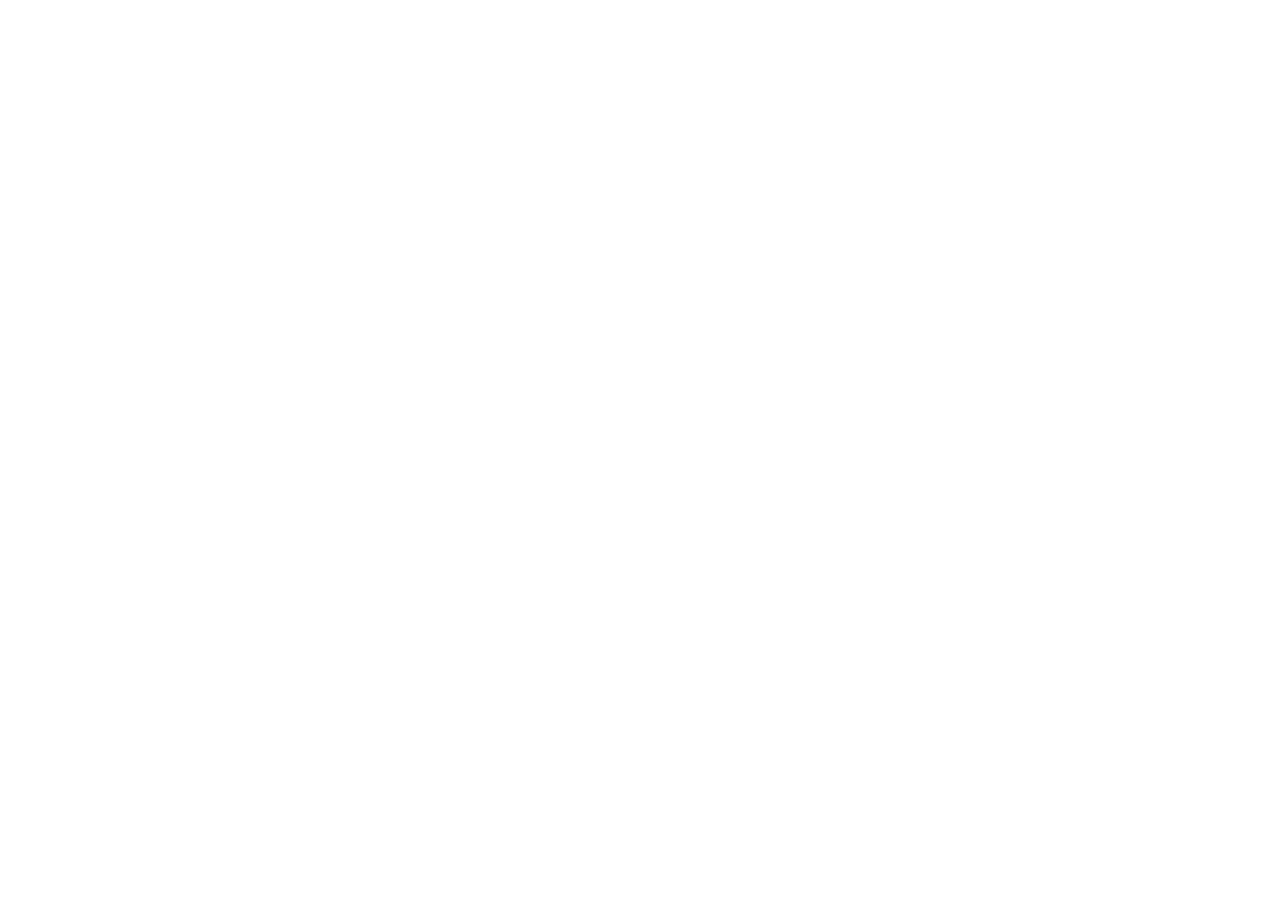
==== Home.html @ 84fe1eb3 "first commit" ====
<!DOCTYPE html>
<html lang="en">
<head>
    <meta charset="UTF-8">
    <meta name="viewport" content="width=device-width, initial-scale=1.0">
    <title>DH Portfolio</title>
</head>
<body>
    
</body>
</html>
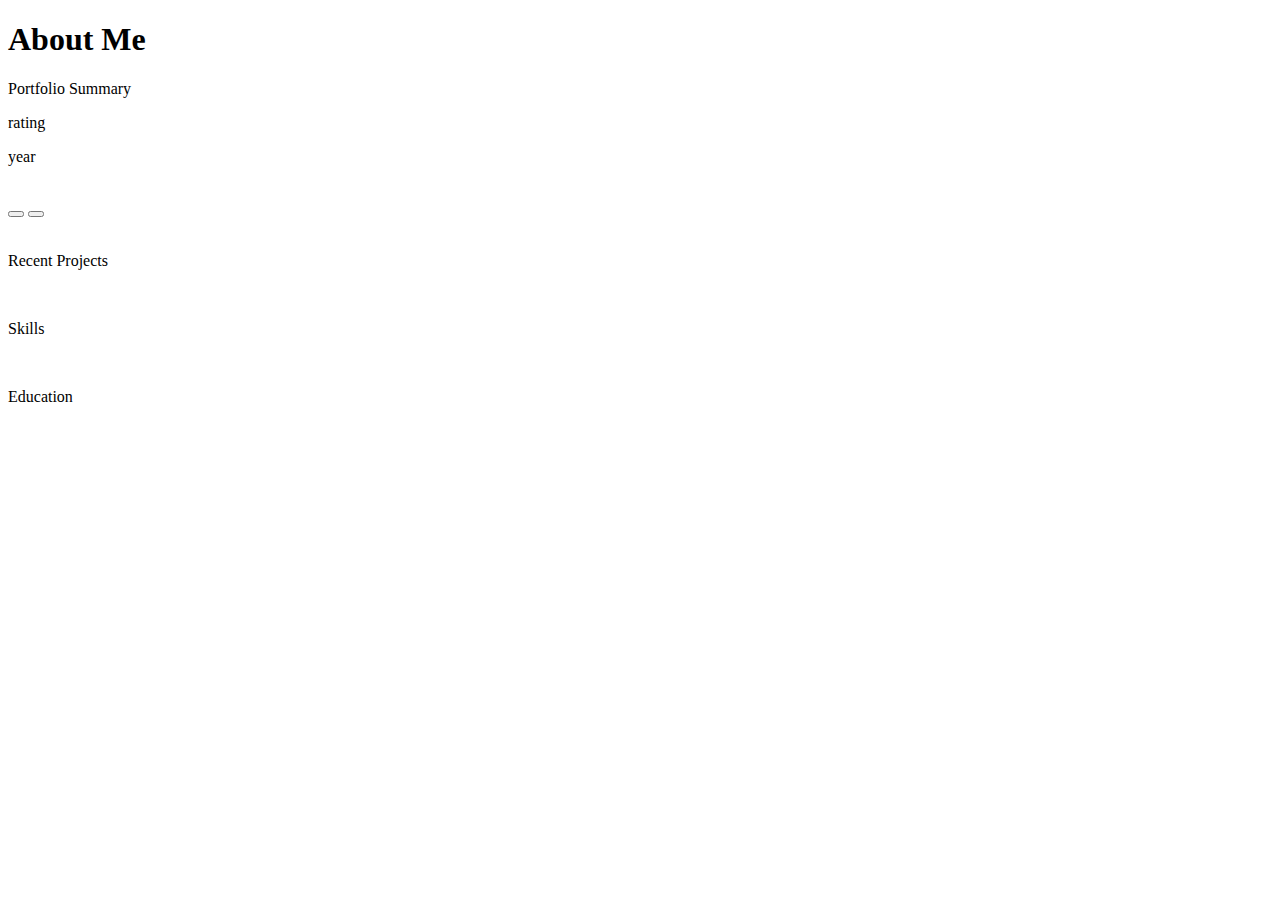
==== commit 3014d028: "htmlUpdate-1" ====
--- a/Home.html
+++ b/Home.html
@@ -6,6 +6,55 @@
     <title>DH Portfolio</title>
 </head>
 <body>
-    
+    <header> 
+        <div>
+            <nav>
+                <a></a>
+                <a></a>
+                <a></a>
+                <a></a>
+                <a></a>
+            </nav>
+        </div>
+        <div>
+            <h1 class="title"id="title">About Me</h1>
+            <p class="description" id="description">Portfolio Summary</p>
+            <div>
+                <p class="rating">rating</p>
+                <p class="year">year</p>
+                <img class="like button" like button/>
+            </div>
+            <button id="Visit Project"> </button>
+            <button id="More info"></button>
+        </div>
+        <img/>
+    </header>
+    <main>
+        <p>Recent Projects</p>
+        <div>
+            <img/>
+            <img/>
+            <img/>
+            <img/>
+            <img/>
+        </div>
+        <p>Skills</p>
+        <div>
+            <img/>
+            <img/>
+            <img/>
+            <img/>
+            <img/>
+        </div>
+        <p>Education</p>
+        <div>
+            <img/>
+            <img/>
+            <img/>
+            <img/>
+            <img/>
+        </div>
+    </main>
+    <script></script>
 </body>
 </html>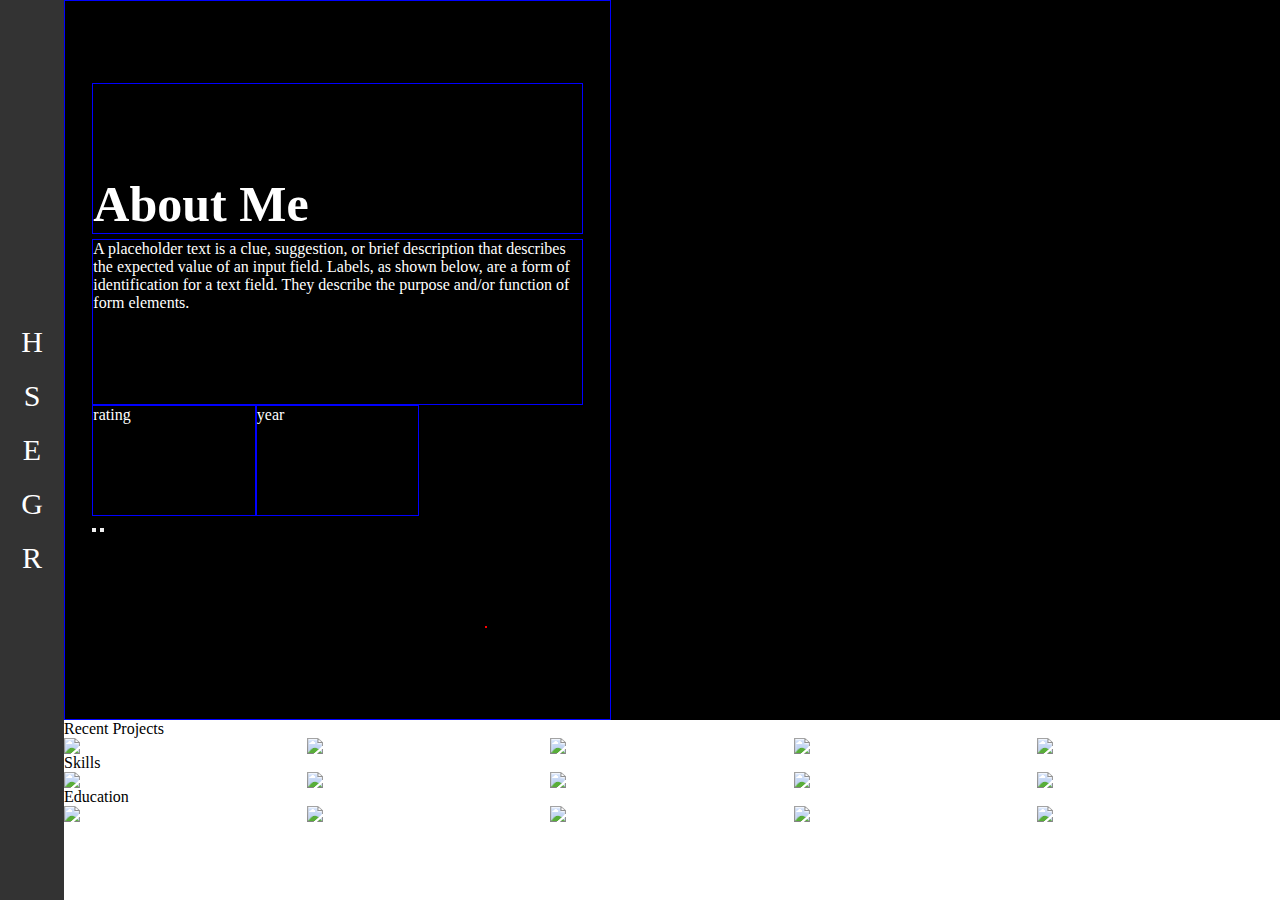
==== commit 561b6639: "htmlUpdate-2+cssUpdates" ====
--- a/Home.html
+++ b/Home.html
@@ -4,57 +4,64 @@
     <meta charset="UTF-8">
     <meta name="viewport" content="width=device-width, initial-scale=1.0">
     <title>DH Portfolio</title>
+    <link rel="stylesheet" href="Home.css"/>
 </head>
 <body>
+    <div>
+    <div class="navigation">
+        <nav class="nav-links">
+            <a src="#more-info">H</a>
+            <a src="#more-info">S</a>
+            <a src="#more-info">E</a>
+            <a src="#more-info">G</a>
+            <a src="#more-info">R</a>
+        </nav>
+    </div>
+    </div>
+    <div>
     <header> 
-        <div>
-            <nav>
-                <a></a>
-                <a></a>
-                <a></a>
-                <a></a>
-                <a></a>
-            </nav>
-        </div>
-        <div>
+        <div class="header-block">
             <h1 class="title"id="title">About Me</h1>
-            <p class="description" id="description">Portfolio Summary</p>
-            <div>
+            <p class="description" id="description">A placeholder text is a clue, suggestion, or brief description that describes the expected value of an input field. Labels, as shown below, are a form of identification for a text field. They describe the purpose and/or function of form elements.</p>
+            <div class="sub-descriptions">
                 <p class="rating">rating</p>
                 <p class="year">year</p>
                 <img class="like button" like button/>
             </div>
-            <button id="Visit Project"> </button>
-            <button id="More info"></button>
-        </div>
-        <img/>
+            <div>
+            <button id="visit-project"> </button>
+            <button id="more-info"></button>
+            </div>
+        <img class="logo"/>
     </header>
     <main>
         <p>Recent Projects</p>
-        <div>
-            <img/>
-            <img/>
-            <img/>
-            <img/>
-            <img/>
+        <div class ="project-previews" id="previews">
+            <img src="https://lh6.googleusercontent.com/0mVYz6z5FQZu54zEirRP3xEGEpmWnQVDXHwH-Iku7rwcgxxlp0J7Z7L2IrZtmPtqSoD06vfmnHehyS7WXbAumzb2ZNZU2Hjcn6ZP3R0o2_wVrqbvLcI3mog4IWbwOzgMDyBIPJpX"/>
+            <img src="https://lh6.googleusercontent.com/0mVYz6z5FQZu54zEirRP3xEGEpmWnQVDXHwH-Iku7rwcgxxlp0J7Z7L2IrZtmPtqSoD06vfmnHehyS7WXbAumzb2ZNZU2Hjcn6ZP3R0o2_wVrqbvLcI3mog4IWbwOzgMDyBIPJpX"/>
+            <img src="https://lh6.googleusercontent.com/0mVYz6z5FQZu54zEirRP3xEGEpmWnQVDXHwH-Iku7rwcgxxlp0J7Z7L2IrZtmPtqSoD06vfmnHehyS7WXbAumzb2ZNZU2Hjcn6ZP3R0o2_wVrqbvLcI3mog4IWbwOzgMDyBIPJpX"/>
+            <img src="https://lh6.googleusercontent.com/0mVYz6z5FQZu54zEirRP3xEGEpmWnQVDXHwH-Iku7rwcgxxlp0J7Z7L2IrZtmPtqSoD06vfmnHehyS7WXbAumzb2ZNZU2Hjcn6ZP3R0o2_wVrqbvLcI3mog4IWbwOzgMDyBIPJpX"/>
+            <img src="https://lh6.googleusercontent.com/0mVYz6z5FQZu54zEirRP3xEGEpmWnQVDXHwH-Iku7rwcgxxlp0J7Z7L2IrZtmPtqSoD06vfmnHehyS7WXbAumzb2ZNZU2Hjcn6ZP3R0o2_wVrqbvLcI3mog4IWbwOzgMDyBIPJpX"/>
         </div>
         <p>Skills</p>
-        <div>
-            <img/>
-            <img/>
-            <img/>
-            <img/>
-            <img/>
+        <div class ="skills-previews" id="previews">
+            <img src="https://lh6.googleusercontent.com/0mVYz6z5FQZu54zEirRP3xEGEpmWnQVDXHwH-Iku7rwcgxxlp0J7Z7L2IrZtmPtqSoD06vfmnHehyS7WXbAumzb2ZNZU2Hjcn6ZP3R0o2_wVrqbvLcI3mog4IWbwOzgMDyBIPJpX"/>
+            <img src="https://lh6.googleusercontent.com/0mVYz6z5FQZu54zEirRP3xEGEpmWnQVDXHwH-Iku7rwcgxxlp0J7Z7L2IrZtmPtqSoD06vfmnHehyS7WXbAumzb2ZNZU2Hjcn6ZP3R0o2_wVrqbvLcI3mog4IWbwOzgMDyBIPJpX"/>
+            <img src="https://lh6.googleusercontent.com/0mVYz6z5FQZu54zEirRP3xEGEpmWnQVDXHwH-Iku7rwcgxxlp0J7Z7L2IrZtmPtqSoD06vfmnHehyS7WXbAumzb2ZNZU2Hjcn6ZP3R0o2_wVrqbvLcI3mog4IWbwOzgMDyBIPJpX"/>
+            <img src="https://lh6.googleusercontent.com/0mVYz6z5FQZu54zEirRP3xEGEpmWnQVDXHwH-Iku7rwcgxxlp0J7Z7L2IrZtmPtqSoD06vfmnHehyS7WXbAumzb2ZNZU2Hjcn6ZP3R0o2_wVrqbvLcI3mog4IWbwOzgMDyBIPJpX"/>
+            <img src="https://lh6.googleusercontent.com/0mVYz6z5FQZu54zEirRP3xEGEpmWnQVDXHwH-Iku7rwcgxxlp0J7Z7L2IrZtmPtqSoD06vfmnHehyS7WXbAumzb2ZNZU2Hjcn6ZP3R0o2_wVrqbvLcI3mog4IWbwOzgMDyBIPJpX"/>
         </div>
         <p>Education</p>
-        <div>
-            <img/>
-            <img/>
-            <img/>
-            <img/>
-            <img/>
+        <div class ="education-previews" id="previews">
+            <img src="https://lh6.googleusercontent.com/0mVYz6z5FQZu54zEirRP3xEGEpmWnQVDXHwH-Iku7rwcgxxlp0J7Z7L2IrZtmPtqSoD06vfmnHehyS7WXbAumzb2ZNZU2Hjcn6ZP3R0o2_wVrqbvLcI3mog4IWbwOzgMDyBIPJpX"/>
+            <img src="https://lh6.googleusercontent.com/0mVYz6z5FQZu54zEirRP3xEGEpmWnQVDXHwH-Iku7rwcgxxlp0J7Z7L2IrZtmPtqSoD06vfmnHehyS7WXbAumzb2ZNZU2Hjcn6ZP3R0o2_wVrqbvLcI3mog4IWbwOzgMDyBIPJpX"/>
+            <img src="https://lh6.googleusercontent.com/0mVYz6z5FQZu54zEirRP3xEGEpmWnQVDXHwH-Iku7rwcgxxlp0J7Z7L2IrZtmPtqSoD06vfmnHehyS7WXbAumzb2ZNZU2Hjcn6ZP3R0o2_wVrqbvLcI3mog4IWbwOzgMDyBIPJpX"/>
+            <img src="https://lh6.googleusercontent.com/0mVYz6z5FQZu54zEirRP3xEGEpmWnQVDXHwH-Iku7rwcgxxlp0J7Z7L2IrZtmPtqSoD06vfmnHehyS7WXbAumzb2ZNZU2Hjcn6ZP3R0o2_wVrqbvLcI3mog4IWbwOzgMDyBIPJpX"/>
+            <img src="https://lh6.googleusercontent.com/0mVYz6z5FQZu54zEirRP3xEGEpmWnQVDXHwH-Iku7rwcgxxlp0J7Z7L2IrZtmPtqSoD06vfmnHehyS7WXbAumzb2ZNZU2Hjcn6ZP3R0o2_wVrqbvLcI3mog4IWbwOzgMDyBIPJpX"/>
         </div>
     </main>
+</div>
+</div>
     <script></script>
 </body>
 </html>--- a/Home.css
+++ b/Home.css
@@ -0,0 +1,122 @@
+.root{
+    --background-color: black;
+}
+* {
+    margin: 0;
+    padding: 0;
+  }
+html {
+    scroll-behavior: smooth;
+
+  }
+body{
+    display:grid;
+    grid-template-columns: 5% 95%;
+}
+/*navigation*/
+.navigation{
+    background-color: black;
+    opacity: 80%;
+    display:flex;
+    height:100%;
+    width:5%;
+    position: fixed;
+}
+.nav-links{
+    margin:auto;
+    width:100%;
+    display:grid;
+    grid-template-rows: 1fr;
+    font-size: 30px;
+    color: white;
+    text-align: center;
+    align-items: center;
+    row-gap: 20px;
+}
+/*header block*/
+header{
+    width:100%;
+    height:80vh;
+    background-color: black;
+    display:grid;
+    grid-template-columns: 45% 45%;
+}
+.header-block{
+    border: 1px solid blue;
+    color:white;
+    padding-left: 5%;
+    padding-right: 5%;
+    padding-top:15%;
+    display:grid;
+}
+.sub-descriptions{
+    display:grid;
+    grid-template-columns: 1fr 1fr 1fr;
+}
+
+.header-block h1{
+    display:flex;
+    border: 1px solid blue;
+    font-size: 50px;
+    margin-bottom: 5px;
+    align-items: flex-end;
+}
+.header-block p{
+    border: 1px solid blue;
+    margin: 0;
+}
+/*logo*/
+.logo{
+    border: 1px solid red;
+    margin-left: 80%; 
+}
+/*Previews*/
+#previews{
+    display:grid;
+    grid-template-columns: 1fr 1fr 1fr 1fr 1fr;
+}
+
+/* @media (max-width:1280px){
+    header{
+        width:100%;
+        height:65vh;
+        background-color: black;
+        display:grid;
+        grid-template-columns: 10% 40% 50%;
+        margin: 10px;
+    }
+    .logo{
+    border: 1px solid red;
+    margin-left: 80%; 
+    }
+}
+@media (max-width:1024px){
+    header{
+        width:100%;
+        height:65vh;
+        background-color: black;
+        display:grid;
+        grid-template-columns: 10% 40% 50%;
+        margin: 10px;
+    }
+    .logo{
+    border: 1px solid red;
+    margin-left: 80%; 
+    }
+}
+@media (max-width:400px){
+    header{
+        width:100%;
+        height:65vh;
+        background-color: black;
+        display:grid;
+        grid-template-columns: 10% 40% 50%;
+        margin: 10px;
+    }
+    .logo{
+    border: 1px solid red;
+    margin-left: 80%; 
+    }
+}
+
+*/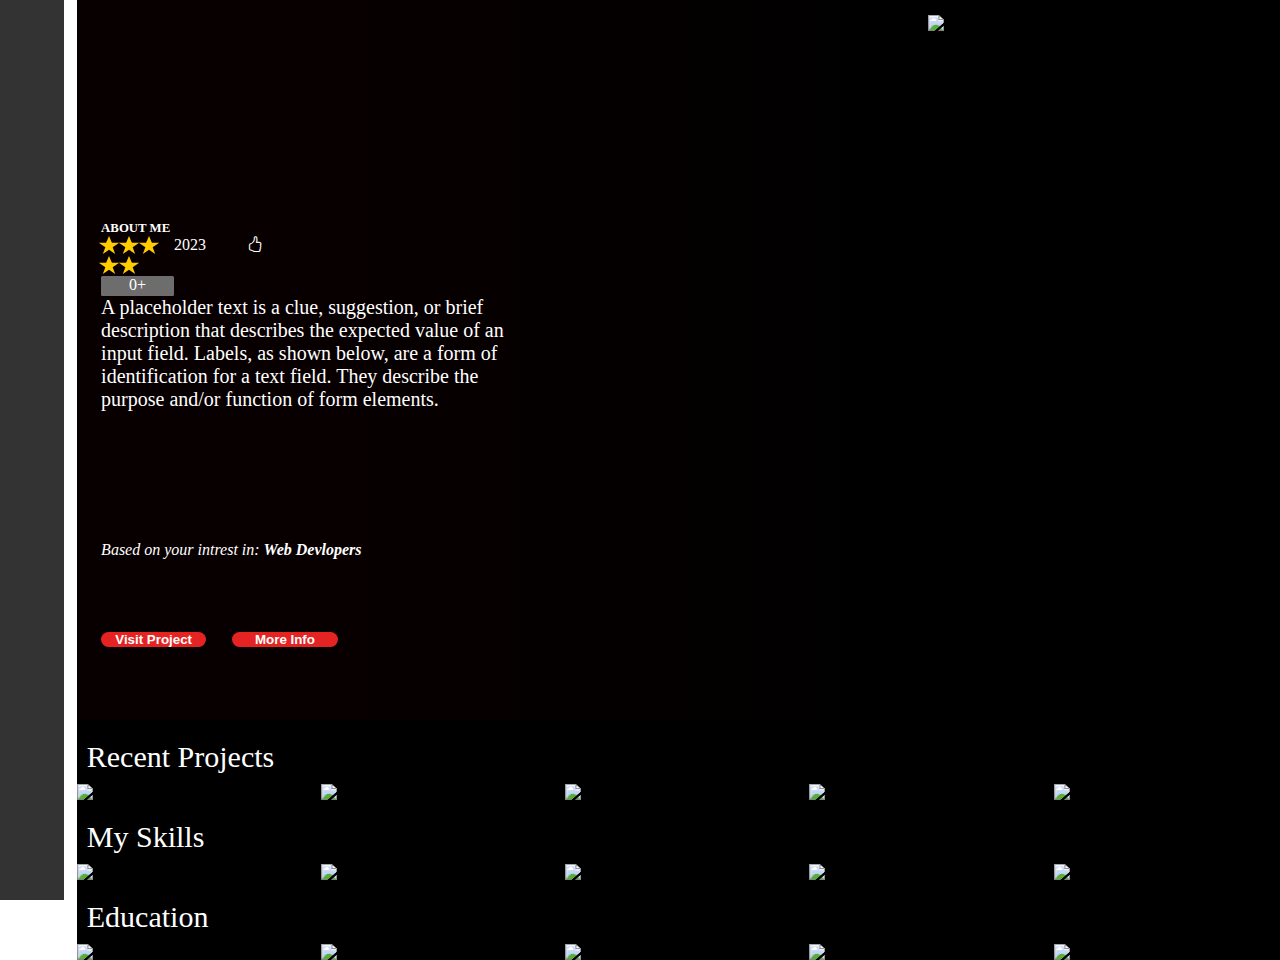
==== commit fa540f17: "homePageUpdates+Pages" ====
--- a/Home.html
+++ b/Home.html
@@ -10,48 +10,57 @@
     <div>
     <div class="navigation">
         <nav class="nav-links">
-            <a src="#more-info">H</a>
-            <a src="#more-info">S</a>
-            <a src="#more-info">E</a>
-            <a src="#more-info">G</a>
-            <a src="#more-info">R</a>
+            <a src="#more-info" class="gg-home" id="nav-icon"></a>
+            <a src="#more-info" class="gg-database" id="nav-icon"></a>
+            <a src="#more-info" class="gg-organisation" id="nav-icon"></a>
+            <a src="#more-info" class="gg-briefcase" id="nav-icon"></a>
+            <a src="#more-info" class="gg-mail" id="nav-icon"></a>
         </nav>
     </div>
     </div>
     <div>
     <header> 
         <div class="header-block">
-            <h1 class="title"id="title">About Me</h1>
+            <h1 class="title" id="title">ABOUT ME</h1>
+            <div class="sub-descriptions">
+                <p class="rating">
+                    <i class="star"></i>
+                    <i class="star"></i>
+                    <i class="star"></i>
+                    <i class="star"></i>
+                    <i class="star"></i>
+                </p>
+                <p class="year" id="sub-desc">2023</p>
+                <i class="bi bi-hand-thumbs-up" id="sub-desc"></i>
+                <p class="like-count" id="sub-desc"><span>0</span>+</p>
+            </div>
             <p class="description" id="description">A placeholder text is a clue, suggestion, or brief description that describes the expected value of an input field. Labels, as shown below, are a form of identification for a text field. They describe the purpose and/or function of form elements.</p>
-            <div class="sub-descriptions">
-                <p class="rating">rating</p>
-                <p class="year">year</p>
-                <img class="like button" like button/>
+            <i class=" based-on">Based on your intrest in: <span>Web Devlopers</span></i>
+            <div class="header-box-buttons">
+                <button class="visit-project" id="h-button">Visit Project</button>
+                <button class="more-info" id="h-button"> More Info</button>
             </div>
-            <div>
-            <button id="visit-project"> </button>
-            <button id="more-info"></button>
             </div>
-        <img class="logo"/>
+           <div><img class="logo" src="https://i.ibb.co/ZKBW63J/IMG-0495.png" alt="IMG-0495" border="0"/></div>
     </header>
     <main>
-        <p>Recent Projects</p>
+        <p class="section-title">Recent Projects</p>
         <div class ="project-previews" id="previews">
-            <img src="https://lh6.googleusercontent.com/0mVYz6z5FQZu54zEirRP3xEGEpmWnQVDXHwH-Iku7rwcgxxlp0J7Z7L2IrZtmPtqSoD06vfmnHehyS7WXbAumzb2ZNZU2Hjcn6ZP3R0o2_wVrqbvLcI3mog4IWbwOzgMDyBIPJpX"/>
-            <img src="https://lh6.googleusercontent.com/0mVYz6z5FQZu54zEirRP3xEGEpmWnQVDXHwH-Iku7rwcgxxlp0J7Z7L2IrZtmPtqSoD06vfmnHehyS7WXbAumzb2ZNZU2Hjcn6ZP3R0o2_wVrqbvLcI3mog4IWbwOzgMDyBIPJpX"/>
-            <img src="https://lh6.googleusercontent.com/0mVYz6z5FQZu54zEirRP3xEGEpmWnQVDXHwH-Iku7rwcgxxlp0J7Z7L2IrZtmPtqSoD06vfmnHehyS7WXbAumzb2ZNZU2Hjcn6ZP3R0o2_wVrqbvLcI3mog4IWbwOzgMDyBIPJpX"/>
-            <img src="https://lh6.googleusercontent.com/0mVYz6z5FQZu54zEirRP3xEGEpmWnQVDXHwH-Iku7rwcgxxlp0J7Z7L2IrZtmPtqSoD06vfmnHehyS7WXbAumzb2ZNZU2Hjcn6ZP3R0o2_wVrqbvLcI3mog4IWbwOzgMDyBIPJpX"/>
-            <img src="https://lh6.googleusercontent.com/0mVYz6z5FQZu54zEirRP3xEGEpmWnQVDXHwH-Iku7rwcgxxlp0J7Z7L2IrZtmPtqSoD06vfmnHehyS7WXbAumzb2ZNZU2Hjcn6ZP3R0o2_wVrqbvLcI3mog4IWbwOzgMDyBIPJpX"/>
+            <img class="sec-img" src="https://lh6.googleusercontent.com/0mVYz6z5FQZu54zEirRP3xEGEpmWnQVDXHwH-Iku7rwcgxxlp0J7Z7L2IrZtmPtqSoD06vfmnHehyS7WXbAumzb2ZNZU2Hjcn6ZP3R0o2_wVrqbvLcI3mog4IWbwOzgMDyBIPJpX"/>
+            <img class="sec-img" src="https://lh6.googleusercontent.com/0mVYz6z5FQZu54zEirRP3xEGEpmWnQVDXHwH-Iku7rwcgxxlp0J7Z7L2IrZtmPtqSoD06vfmnHehyS7WXbAumzb2ZNZU2Hjcn6ZP3R0o2_wVrqbvLcI3mog4IWbwOzgMDyBIPJpX"/>
+            <img class="sec-img" src="https://lh6.googleusercontent.com/0mVYz6z5FQZu54zEirRP3xEGEpmWnQVDXHwH-Iku7rwcgxxlp0J7Z7L2IrZtmPtqSoD06vfmnHehyS7WXbAumzb2ZNZU2Hjcn6ZP3R0o2_wVrqbvLcI3mog4IWbwOzgMDyBIPJpX"/>
+            <img class="sec-img" src="https://lh6.googleusercontent.com/0mVYz6z5FQZu54zEirRP3xEGEpmWnQVDXHwH-Iku7rwcgxxlp0J7Z7L2IrZtmPtqSoD06vfmnHehyS7WXbAumzb2ZNZU2Hjcn6ZP3R0o2_wVrqbvLcI3mog4IWbwOzgMDyBIPJpX"/>
+            <img class="sec-img" src="https://lh6.googleusercontent.com/0mVYz6z5FQZu54zEirRP3xEGEpmWnQVDXHwH-Iku7rwcgxxlp0J7Z7L2IrZtmPtqSoD06vfmnHehyS7WXbAumzb2ZNZU2Hjcn6ZP3R0o2_wVrqbvLcI3mog4IWbwOzgMDyBIPJpX"/>
         </div>
-        <p>Skills</p>
+        <p class="section-title">My Skills</p>
         <div class ="skills-previews" id="previews">
-            <img src="https://lh6.googleusercontent.com/0mVYz6z5FQZu54zEirRP3xEGEpmWnQVDXHwH-Iku7rwcgxxlp0J7Z7L2IrZtmPtqSoD06vfmnHehyS7WXbAumzb2ZNZU2Hjcn6ZP3R0o2_wVrqbvLcI3mog4IWbwOzgMDyBIPJpX"/>
-            <img src="https://lh6.googleusercontent.com/0mVYz6z5FQZu54zEirRP3xEGEpmWnQVDXHwH-Iku7rwcgxxlp0J7Z7L2IrZtmPtqSoD06vfmnHehyS7WXbAumzb2ZNZU2Hjcn6ZP3R0o2_wVrqbvLcI3mog4IWbwOzgMDyBIPJpX"/>
-            <img src="https://lh6.googleusercontent.com/0mVYz6z5FQZu54zEirRP3xEGEpmWnQVDXHwH-Iku7rwcgxxlp0J7Z7L2IrZtmPtqSoD06vfmnHehyS7WXbAumzb2ZNZU2Hjcn6ZP3R0o2_wVrqbvLcI3mog4IWbwOzgMDyBIPJpX"/>
-            <img src="https://lh6.googleusercontent.com/0mVYz6z5FQZu54zEirRP3xEGEpmWnQVDXHwH-Iku7rwcgxxlp0J7Z7L2IrZtmPtqSoD06vfmnHehyS7WXbAumzb2ZNZU2Hjcn6ZP3R0o2_wVrqbvLcI3mog4IWbwOzgMDyBIPJpX"/>
-            <img src="https://lh6.googleusercontent.com/0mVYz6z5FQZu54zEirRP3xEGEpmWnQVDXHwH-Iku7rwcgxxlp0J7Z7L2IrZtmPtqSoD06vfmnHehyS7WXbAumzb2ZNZU2Hjcn6ZP3R0o2_wVrqbvLcI3mog4IWbwOzgMDyBIPJpX"/>
+            <img class="sec-img" src="https://lh6.googleusercontent.com/0mVYz6z5FQZu54zEirRP3xEGEpmWnQVDXHwH-Iku7rwcgxxlp0J7Z7L2IrZtmPtqSoD06vfmnHehyS7WXbAumzb2ZNZU2Hjcn6ZP3R0o2_wVrqbvLcI3mog4IWbwOzgMDyBIPJpX"/>
+            <img class="sec-img" src="https://lh6.googleusercontent.com/0mVYz6z5FQZu54zEirRP3xEGEpmWnQVDXHwH-Iku7rwcgxxlp0J7Z7L2IrZtmPtqSoD06vfmnHehyS7WXbAumzb2ZNZU2Hjcn6ZP3R0o2_wVrqbvLcI3mog4IWbwOzgMDyBIPJpX"/>
+            <img class="sec-img" src="https://lh6.googleusercontent.com/0mVYz6z5FQZu54zEirRP3xEGEpmWnQVDXHwH-Iku7rwcgxxlp0J7Z7L2IrZtmPtqSoD06vfmnHehyS7WXbAumzb2ZNZU2Hjcn6ZP3R0o2_wVrqbvLcI3mog4IWbwOzgMDyBIPJpX"/>
+            <img class="sec-img" src="https://lh6.googleusercontent.com/0mVYz6z5FQZu54zEirRP3xEGEpmWnQVDXHwH-Iku7rwcgxxlp0J7Z7L2IrZtmPtqSoD06vfmnHehyS7WXbAumzb2ZNZU2Hjcn6ZP3R0o2_wVrqbvLcI3mog4IWbwOzgMDyBIPJpX"/>
+            <img class="sec-img" src="https://lh6.googleusercontent.com/0mVYz6z5FQZu54zEirRP3xEGEpmWnQVDXHwH-Iku7rwcgxxlp0J7Z7L2IrZtmPtqSoD06vfmnHehyS7WXbAumzb2ZNZU2Hjcn6ZP3R0o2_wVrqbvLcI3mog4IWbwOzgMDyBIPJpX"/>
         </div>
-        <p>Education</p>
+        <p class="section-title">Education</p>
         <div class ="education-previews" id="previews">
             <img src="https://lh6.googleusercontent.com/0mVYz6z5FQZu54zEirRP3xEGEpmWnQVDXHwH-Iku7rwcgxxlp0J7Z7L2IrZtmPtqSoD06vfmnHehyS7WXbAumzb2ZNZU2Hjcn6ZP3R0o2_wVrqbvLcI3mog4IWbwOzgMDyBIPJpX"/>
             <img src="https://lh6.googleusercontent.com/0mVYz6z5FQZu54zEirRP3xEGEpmWnQVDXHwH-Iku7rwcgxxlp0J7Z7L2IrZtmPtqSoD06vfmnHehyS7WXbAumzb2ZNZU2Hjcn6ZP3R0o2_wVrqbvLcI3mog4IWbwOzgMDyBIPJpX"/>
@@ -60,8 +69,10 @@
             <img src="https://lh6.googleusercontent.com/0mVYz6z5FQZu54zEirRP3xEGEpmWnQVDXHwH-Iku7rwcgxxlp0J7Z7L2IrZtmPtqSoD06vfmnHehyS7WXbAumzb2ZNZU2Hjcn6ZP3R0o2_wVrqbvLcI3mog4IWbwOzgMDyBIPJpX"/>
         </div>
     </main>
+    <i class="gg-software-download"></i>
 </div>
 </div>
-    <script></script>
+    <script src="home.js"></script>
 </body>
-</html>+</html>
+
--- a/Home.css
+++ b/Home.css
@@ -1,3 +1,13 @@
+@import url('https://unpkg.com/css.gg@2.0.0/icons/css/briefcase.css');
+@import url('https://unpkg.com/css.gg@2.0.0/icons/css/clipboard.css');
+@import url('https://unpkg.com/css.gg@2.0.0/icons/css/home.css');
+@import url('https://unpkg.com/css.gg@2.0.0/icons/css/database.css');
+@import url('https://unpkg.com/css.gg@2.0.0/icons/css/file-document.css');
+@import url('https://unpkg.com/css.gg@2.0.0/icons/css/organisation.css');
+@import url('https://unpkg.com/css.gg@2.0.0/icons/css/mail.css');
+@import url('https://unpkg.com/css.gg@2.0.0/icons/css/software-download.css');
+@import url("https://cdn.jsdelivr.net/npm/bootstrap-icons@1.3.0/font/bootstrap-icons.css");
+
 .root{
     --background-color: black;
 }
@@ -7,12 +17,160 @@
   }
 html {
     scroll-behavior: smooth;
-
   }
 body{
     display:grid;
-    grid-template-columns: 5% 95%;
-}
+    grid-template-columns: 6% 95%;
+}
+/*navigation*/
+.navigation{
+    background-color: black;
+    display:flex;
+    height:100%;
+    width:6%;
+    position: fixed;
+}
+.nav-links{
+    margin:auto 35%;
+    width:100%;
+    display:grid;
+    grid-template-rows: 1fr;
+    font-size: 30px;
+    color: white;
+    text-align: center;
+    align-items: center;
+    row-gap: 50px;
+}
+header{
+    width:100%;
+    height:80vh;
+    background-image: linear-gradient(to left, rgba(255,0,0,0), rgb(8, 0, 0) 70%), url('https://i.ibb.co/Vw6zW1F/IMG-0536r.jpg');
+    background-repeat: no-repeat, no-repeat;
+    background-position: left, right;
+    background-size: 70%, 80%;
+    display:grid;
+    grid-template-columns: 40% 60%;
+}
+.header-block{
+    color:white;
+    padding-left: 5%;
+    padding-right: 5%;
+    padding-top:7%;
+    padding-bottom:15%;
+    display:grid;
+    grid-template-rows: 2fr .5fr 2fr .5fr 1fr;
+}
+.header-block h1{
+    display:flex;
+    width:100%;
+    font-size: 400%;
+    align-items: flex-end;
+}
+.sub-descriptions{
+    display:grid;
+    width:50%;
+    grid-template-columns: 3fr 1.5fr .7fr .7fr;
+    margin:none;
+}
+#sub-desc{
+    color:white;
+}
+.star {
+    position: relative;
+    font-size: 10px;
+    
+    display: inline-block;
+    width: 0;
+    height: 0;
+    
+    margin-left: 5px;
+    margin-right: 5px;
+    margin-bottom: .9em;
+    
+    border-right:  .3em solid transparent;
+    border-bottom: .7em solid #FC0;
+    border-left:  .3em solid transparent;
+}
+.star:before, .star:after {
+    content: '';
+    
+    display: block;
+    width: 0;
+    height: 0;
+    
+    position: absolute;
+    top: .6em;
+    left: -1em;
+  
+    border-right:  1em solid transparent;
+    border-bottom: .7em  solid #FC0;
+    border-left:   1em solid transparent;
+  
+    transform: rotate(-35deg);
+  }
+  
+  .star:after {  
+    transform: rotate(35deg);
+  }
+  .like-count{
+    background-color: rgb(110, 109, 109);
+    height:20px;
+    text-align:center;
+    border-radius: 1.5px;
+  }
+.description{
+    margin: 0 0 10px 0;
+    font-size:20px;
+
+}
+.based-on span{
+    font-weight: bold;
+}
+.header-box-buttons{
+    width:60%;
+    height:80%;
+    display:grid;
+    grid-template-columns: 1fr 1fr;
+}
+#h-button{
+    background-color:rgb(230, 35, 35);
+    border: none;
+    border-radius: 50px;
+    width:80%;
+    color: white;
+    font-weight: bold;
+    margin: 10px 0 0 0;
+    
+}
+
+/*logo*/
+.logo{
+    margin-left: 50%; 
+    margin-top:2%;
+    width:40%;
+    
+}
+/*Previews*/
+#previews{
+    display:grid;
+    grid-template-columns: 1fr 1fr 1fr 1fr 1fr;
+    column-gap:5px;
+    overflow-y: scroll;
+    background-color: black;
+}
+#previews::-webkit-scrollbar{
+    display: none;
+  }
+.section-title{
+    font-size:30px;
+    padding-top:20px;
+    padding-bottom:10px;
+    padding-left:10px;
+    background-color: black;
+    color:white;
+}
+@media (max-width:1280px){
+    
 /*navigation*/
 .navigation{
     background-color: black;
@@ -23,6 +181,198 @@
     position: fixed;
 }
 .nav-links{
+    margin:auto 35%;
+    width:100%;
+    display:grid;
+    grid-template-rows: 1fr;
+    font-size: 30px;
+    color: white;
+    text-align: center;
+    align-items: center;
+    row-gap: 50px;
+}
+/*header block*/
+header{
+    width:100%;
+    height:80vh;
+    background-color: black;
+    display:grid;
+    grid-template-columns: 40% 60%;
+}
+.header-block{
+    color:white;
+    padding-left: 5%;
+    padding-right: 5%;
+    padding-top:15%;
+    padding-bottom:15%;
+    display:grid;
+    grid-template-rows: 2fr .5fr 3fr 1fr;
+}
+.header-block h1{
+    display:flex;
+    width:100%;
+    font-size: 80%;
+    align-items: flex-end;
+}
+.sub-descriptions{
+    display:grid;
+    width:50%;
+    grid-template-columns: 1fr 1fr 1fr;
+    margin:none;
+}
+.description{
+    margin: 0;
+    font-size:20px;
+}
+#sub-desc{
+    color:white;
+}
+.header-box-buttons{
+    width:60%;
+    height:80%;
+    display:grid;
+    grid-template-columns: 1fr 1fr;
+}
+#h-button{
+    background-color:rgb(230, 35, 35);
+    border: none;
+    border-radius: 50px;
+    width:80%;
+    color: white;
+}
+
+/*logo*/
+.logo{
+    margin-left: 50%; 
+    margin-top:2%;
+    width:40%;
+    
+}
+/*Previews*/
+#previews{
+    display:grid;
+    grid-template-columns: 1fr 1fr 1fr 1fr 1fr;
+}
+.section-title{
+    font-size:30px;
+    padding-top:20px;
+    padding-bottom:10px;
+    padding-left:10px;
+    background-color: black;
+    color:white;
+}
+#previews::-webkit-scrollbar{
+    display: none;
+  }
+}
+@media (max-width:1024px){
+    
+/*navigation*/
+.navigation{
+    background-color: black;
+    opacity: 80%;
+    display:flex;
+    height:100%;
+    width:5%;
+    position: fixed;
+}
+.nav-links{
+    margin:auto 20%;
+    width:100%;
+    display:grid;
+    grid-template-rows: 1fr;
+    font-size: 30px;
+    color: white;
+    text-align: center;
+    align-items: center;
+    row-gap: 50px;
+}
+/*header block*/
+header{
+    width:100%;
+    height:80vh;
+    background-color: black;
+    display:grid;
+    grid-template-columns: 60% 40%;
+}
+.header-block{
+    color:white;
+    padding-left: 5%;
+    padding-right: 5%;
+    padding-top:15%;
+    padding-bottom:15%;
+    display:grid;
+    grid-template-rows: 2fr .5fr 3fr .5fr 2fr;
+}
+.header-block h1{
+    display:flex;
+    width:100%;
+    font-size:400%;
+    align-items: flex-end;
+}
+.sub-descriptions{
+    display:grid;
+    width:100%;
+    grid-template-columns: 1fr 1fr 1fr;
+    margin:none;
+}
+.description{
+    margin: 0 0 0px 0;
+    font-size:20px;
+}
+#sub-desc{
+    color:white;
+}
+.header-box-buttons{
+    width:90%;
+    height:70%;
+    display:grid;
+    grid-template-columns: 1fr 1fr;
+    column-gap:1px;
+}
+#h-button{
+    background-color:rgb(230, 35, 35);
+    border: none;
+    border-radius: 50px;
+    width:90%;
+    color: white;
+}
+
+/*logo*/
+.logo{
+    margin-left: 20%; 
+    margin-top:2%;
+    width:70%;
+    
+}
+.section-title{
+    font-size:30px;
+   
+    background-color: black;
+    color:white;
+}
+/*Previews*/
+#previews{
+    display:grid;
+    grid-template-columns: 1fr 1fr 1fr 1fr 1fr;
+    column-gap:5px;
+    overflow: scroll;
+}
+#previews::-webkit-scrollbar{
+    display: none;
+  }
+}
+@media (max-width:400px){
+/*navigation*/
+.navigation{
+    background-color: black;
+    opacity: 80%;
+    display:flex;
+    height:100%;
+    width:5%;
+    position: fixed;
+}
+.nav-links{
     margin:auto;
     width:100%;
     display:grid;
@@ -39,84 +389,69 @@
     height:80vh;
     background-color: black;
     display:grid;
-    grid-template-columns: 45% 45%;
+    grid-template-columns: 40% 60%;
 }
 .header-block{
-    border: 1px solid blue;
     color:white;
     padding-left: 5%;
     padding-right: 5%;
     padding-top:15%;
-    display:grid;
+    padding-bottom:15%;
+    display:grid;
+    grid-template-rows: 2fr .5fr 3fr 1fr;
+}
+.header-block h1{
+    display:flex;
+    width:100%;
+    font-size: 80%;
+    align-items: flex-end;
 }
 .sub-descriptions{
     display:grid;
+    width:50%;
     grid-template-columns: 1fr 1fr 1fr;
-}
-
-.header-block h1{
-    display:flex;
-    border: 1px solid blue;
-    font-size: 50px;
-    margin-bottom: 5px;
-    align-items: flex-end;
-}
-.header-block p{
-    border: 1px solid blue;
+    margin:none;
+}
+.description{
     margin: 0;
-}
+    font-size:20px;
+}
+#sub-desc{
+    color:white;
+}
+.header-box-buttons{
+    width:60%;
+    height:80%;
+    display:grid;
+    grid-template-columns: 1fr 1fr;
+}
+#h-button{
+    background-color:rgb(230, 35, 35);
+    border: none;
+    border-radius: 50px;
+    width:80%;
+    color: white;
+}
+
 /*logo*/
 .logo{
-    border: 1px solid red;
-    margin-left: 80%; 
+    margin-left: 50%; 
+    margin-top:2%;
+    width:40%;
+    
 }
 /*Previews*/
 #previews{
     display:grid;
     grid-template-columns: 1fr 1fr 1fr 1fr 1fr;
 }
-
-/* @media (max-width:1280px){
-    header{
-        width:100%;
-        height:65vh;
-        background-color: black;
-        display:grid;
-        grid-template-columns: 10% 40% 50%;
-        margin: 10px;
-    }
-    .logo{
-    border: 1px solid red;
-    margin-left: 80%; 
-    }
-}
-@media (max-width:1024px){
-    header{
-        width:100%;
-        height:65vh;
-        background-color: black;
-        display:grid;
-        grid-template-columns: 10% 40% 50%;
-        margin: 10px;
-    }
-    .logo{
-    border: 1px solid red;
-    margin-left: 80%; 
-    }
-}
-@media (max-width:400px){
-    header{
-        width:100%;
-        height:65vh;
-        background-color: black;
-        display:grid;
-        grid-template-columns: 10% 40% 50%;
-        margin: 10px;
-    }
-    .logo{
-    border: 1px solid red;
-    margin-left: 80%; 
-    }
-}
-
-*/+.section-title{
+    font-size:30px;
+    padding-top:20px;
+    padding-bottom:10px;
+    padding-left:10px;
+    background-color: black;
+    color:white;
+}
+}
+
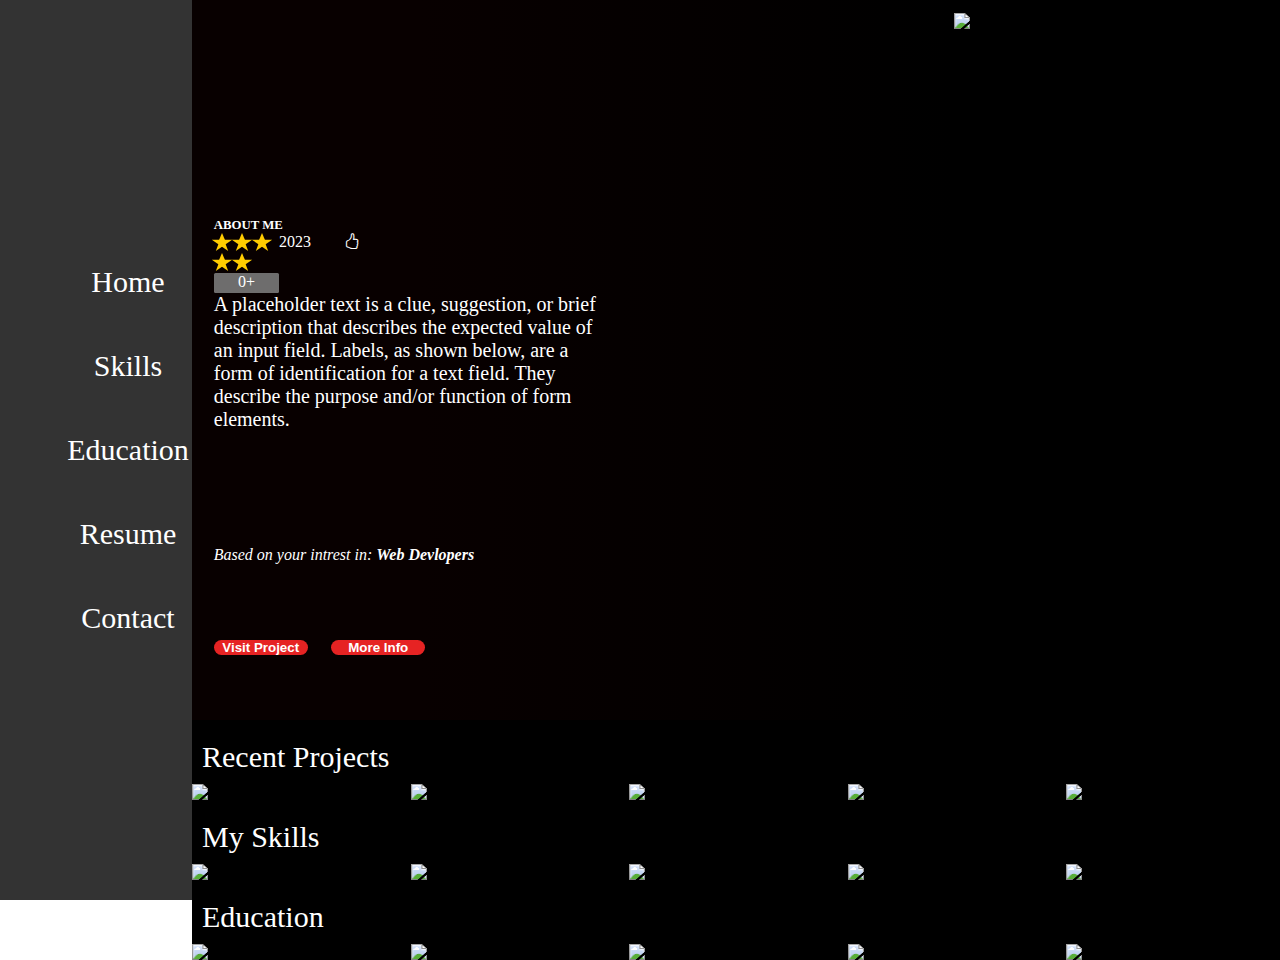
==== commit 0b1cae17: "html+css+jsUpdatestoNavbar" ====
--- a/Home.html
+++ b/Home.html
@@ -8,13 +8,13 @@
 </head>
 <body>
     <div>
-    <div class="navigation">
+    <div class="navigation" id="navigation">
         <nav class="nav-links">
-            <a src="#more-info" class="gg-home" id="nav-icon"></a>
-            <a src="#more-info" class="gg-database" id="nav-icon"></a>
-            <a src="#more-info" class="gg-organisation" id="nav-icon"></a>
-            <a src="#more-info" class="gg-briefcase" id="nav-icon"></a>
-            <a src="#more-info" class="gg-mail" id="nav-icon"></a>
+            <a href="Home.html" class="gg-home nav-icon" id="home"></a>
+            <a class="gg-database nav-icon" id="pageSkills";></a>
+            <a  class="gg-organisation nav-icon" id="pageEducation";></a>
+            <a class="gg-briefcase nav-icon" id="pageResume";></a>
+            <a  class="gg-mail nav-icon" id="pageContact";></a>
         </nav>
     </div>
     </div>
@@ -41,38 +41,68 @@
                 <button class="more-info" id="h-button"> More Info</button>
             </div>
             </div>
-           <div><img class="logo" src="https://i.ibb.co/ZKBW63J/IMG-0495.png" alt="IMG-0495" border="0"/></div>
+            <div><img class="logo" src="https://i.ibb.co/ZKBW63J/IMG-0495.png" alt="IMG-0495" border="0"/></div>
     </header>
     <main>
         <p class="section-title">Recent Projects</p>
         <div class ="project-previews" id="previews">
-            <img class="sec-img" src="https://lh6.googleusercontent.com/0mVYz6z5FQZu54zEirRP3xEGEpmWnQVDXHwH-Iku7rwcgxxlp0J7Z7L2IrZtmPtqSoD06vfmnHehyS7WXbAumzb2ZNZU2Hjcn6ZP3R0o2_wVrqbvLcI3mog4IWbwOzgMDyBIPJpX"/>
-            <img class="sec-img" src="https://lh6.googleusercontent.com/0mVYz6z5FQZu54zEirRP3xEGEpmWnQVDXHwH-Iku7rwcgxxlp0J7Z7L2IrZtmPtqSoD06vfmnHehyS7WXbAumzb2ZNZU2Hjcn6ZP3R0o2_wVrqbvLcI3mog4IWbwOzgMDyBIPJpX"/>
-            <img class="sec-img" src="https://lh6.googleusercontent.com/0mVYz6z5FQZu54zEirRP3xEGEpmWnQVDXHwH-Iku7rwcgxxlp0J7Z7L2IrZtmPtqSoD06vfmnHehyS7WXbAumzb2ZNZU2Hjcn6ZP3R0o2_wVrqbvLcI3mog4IWbwOzgMDyBIPJpX"/>
-            <img class="sec-img" src="https://lh6.googleusercontent.com/0mVYz6z5FQZu54zEirRP3xEGEpmWnQVDXHwH-Iku7rwcgxxlp0J7Z7L2IrZtmPtqSoD06vfmnHehyS7WXbAumzb2ZNZU2Hjcn6ZP3R0o2_wVrqbvLcI3mog4IWbwOzgMDyBIPJpX"/>
-            <img class="sec-img" src="https://lh6.googleusercontent.com/0mVYz6z5FQZu54zEirRP3xEGEpmWnQVDXHwH-Iku7rwcgxxlp0J7Z7L2IrZtmPtqSoD06vfmnHehyS7WXbAumzb2ZNZU2Hjcn6ZP3R0o2_wVrqbvLcI3mog4IWbwOzgMDyBIPJpX"/>
+            <img class="sec-img" src="https://lh6.googleusercontent.com/0mVYz6z5FQZu54zEirRP3xEGEpmWnQVDXHwH-Iku7rwcgxxlp0J7Z7L2IrZtmPtqSoD06vfmnHehyS7WXbAumzb2ZNZU2Hjcn6ZP3R0o2_wVrqbvLcI3mog4IWbwOzgMDyBIPJpX" onclick="
+            selected(flockGainProject);
+                "/>
+            <img class="sec-img" src="https://lh6.googleusercontent.com/0mVYz6z5FQZu54zEirRP3xEGEpmWnQVDXHwH-Iku7rwcgxxlp0J7Z7L2IrZtmPtqSoD06vfmnHehyS7WXbAumzb2ZNZU2Hjcn6ZP3R0o2_wVrqbvLcI3mog4IWbwOzgMDyBIPJpX"
+            onclick="
+                selected(project2);"/>
+            <img class="sec-img" src="https://lh6.googleusercontent.com/0mVYz6z5FQZu54zEirRP3xEGEpmWnQVDXHwH-Iku7rwcgxxlp0J7Z7L2IrZtmPtqSoD06vfmnHehyS7WXbAumzb2ZNZU2Hjcn6ZP3R0o2_wVrqbvLcI3mog4IWbwOzgMDyBIPJpX"
+            onclick="
+                selected(project3);"/>
+            <img class="sec-img" src="https://lh6.googleusercontent.com/0mVYz6z5FQZu54zEirRP3xEGEpmWnQVDXHwH-Iku7rwcgxxlp0J7Z7L2IrZtmPtqSoD06vfmnHehyS7WXbAumzb2ZNZU2Hjcn6ZP3R0o2_wVrqbvLcI3mog4IWbwOzgMDyBIPJpX"
+            onclick="
+                selected(project4);"/>
+            <img class="sec-img" src="https://lh6.googleusercontent.com/0mVYz6z5FQZu54zEirRP3xEGEpmWnQVDXHwH-Iku7rwcgxxlp0J7Z7L2IrZtmPtqSoD06vfmnHehyS7WXbAumzb2ZNZU2Hjcn6ZP3R0o2_wVrqbvLcI3mog4IWbwOzgMDyBIPJpX"
+            onclick="
+                selected(project5);"/>
         </div>
         <p class="section-title">My Skills</p>
         <div class ="skills-previews" id="previews">
-            <img class="sec-img" src="https://lh6.googleusercontent.com/0mVYz6z5FQZu54zEirRP3xEGEpmWnQVDXHwH-Iku7rwcgxxlp0J7Z7L2IrZtmPtqSoD06vfmnHehyS7WXbAumzb2ZNZU2Hjcn6ZP3R0o2_wVrqbvLcI3mog4IWbwOzgMDyBIPJpX"/>
-            <img class="sec-img" src="https://lh6.googleusercontent.com/0mVYz6z5FQZu54zEirRP3xEGEpmWnQVDXHwH-Iku7rwcgxxlp0J7Z7L2IrZtmPtqSoD06vfmnHehyS7WXbAumzb2ZNZU2Hjcn6ZP3R0o2_wVrqbvLcI3mog4IWbwOzgMDyBIPJpX"/>
-            <img class="sec-img" src="https://lh6.googleusercontent.com/0mVYz6z5FQZu54zEirRP3xEGEpmWnQVDXHwH-Iku7rwcgxxlp0J7Z7L2IrZtmPtqSoD06vfmnHehyS7WXbAumzb2ZNZU2Hjcn6ZP3R0o2_wVrqbvLcI3mog4IWbwOzgMDyBIPJpX"/>
-            <img class="sec-img" src="https://lh6.googleusercontent.com/0mVYz6z5FQZu54zEirRP3xEGEpmWnQVDXHwH-Iku7rwcgxxlp0J7Z7L2IrZtmPtqSoD06vfmnHehyS7WXbAumzb2ZNZU2Hjcn6ZP3R0o2_wVrqbvLcI3mog4IWbwOzgMDyBIPJpX"/>
-            <img class="sec-img" src="https://lh6.googleusercontent.com/0mVYz6z5FQZu54zEirRP3xEGEpmWnQVDXHwH-Iku7rwcgxxlp0J7Z7L2IrZtmPtqSoD06vfmnHehyS7WXbAumzb2ZNZU2Hjcn6ZP3R0o2_wVrqbvLcI3mog4IWbwOzgMDyBIPJpX"/>
+            <img class="sec-img" src="https://lh6.googleusercontent.com/0mVYz6z5FQZu54zEirRP3xEGEpmWnQVDXHwH-Iku7rwcgxxlp0J7Z7L2IrZtmPtqSoD06vfmnHehyS7WXbAumzb2ZNZU2Hjcn6ZP3R0o2_wVrqbvLcI3mog4IWbwOzgMDyBIPJpX"
+            onclick="
+                selected(frontEnd);"/>
+            <img class="sec-img" src="https://lh6.googleusercontent.com/0mVYz6z5FQZu54zEirRP3xEGEpmWnQVDXHwH-Iku7rwcgxxlp0J7Z7L2IrZtmPtqSoD06vfmnHehyS7WXbAumzb2ZNZU2Hjcn6ZP3R0o2_wVrqbvLcI3mog4IWbwOzgMDyBIPJpX"
+            onclick="
+                selected(backEnd);"/>
+            <img class="sec-img" src="https://lh6.googleusercontent.com/0mVYz6z5FQZu54zEirRP3xEGEpmWnQVDXHwH-Iku7rwcgxxlp0J7Z7L2IrZtmPtqSoD06vfmnHehyS7WXbAumzb2ZNZU2Hjcn6ZP3R0o2_wVrqbvLcI3mog4IWbwOzgMDyBIPJpX"
+            onclick="
+                selected(fullStack);"/>
+            <img class="sec-img" src="https://lh6.googleusercontent.com/0mVYz6z5FQZu54zEirRP3xEGEpmWnQVDXHwH-Iku7rwcgxxlp0J7Z7L2IrZtmPtqSoD06vfmnHehyS7WXbAumzb2ZNZU2Hjcn6ZP3R0o2_wVrqbvLcI3mog4IWbwOzgMDyBIPJpX"
+            onclick="
+                selected(algorithms);"/>
+            <img class="sec-img" src="https://lh6.googleusercontent.com/0mVYz6z5FQZu54zEirRP3xEGEpmWnQVDXHwH-Iku7rwcgxxlp0J7Z7L2IrZtmPtqSoD06vfmnHehyS7WXbAumzb2ZNZU2Hjcn6ZP3R0o2_wVrqbvLcI3mog4IWbwOzgMDyBIPJpX"
+            onclick="
+                selected(scientificComputing);"/>
         </div>
         <p class="section-title">Education</p>
         <div class ="education-previews" id="previews">
-            <img src="https://lh6.googleusercontent.com/0mVYz6z5FQZu54zEirRP3xEGEpmWnQVDXHwH-Iku7rwcgxxlp0J7Z7L2IrZtmPtqSoD06vfmnHehyS7WXbAumzb2ZNZU2Hjcn6ZP3R0o2_wVrqbvLcI3mog4IWbwOzgMDyBIPJpX"/>
-            <img src="https://lh6.googleusercontent.com/0mVYz6z5FQZu54zEirRP3xEGEpmWnQVDXHwH-Iku7rwcgxxlp0J7Z7L2IrZtmPtqSoD06vfmnHehyS7WXbAumzb2ZNZU2Hjcn6ZP3R0o2_wVrqbvLcI3mog4IWbwOzgMDyBIPJpX"/>
-            <img src="https://lh6.googleusercontent.com/0mVYz6z5FQZu54zEirRP3xEGEpmWnQVDXHwH-Iku7rwcgxxlp0J7Z7L2IrZtmPtqSoD06vfmnHehyS7WXbAumzb2ZNZU2Hjcn6ZP3R0o2_wVrqbvLcI3mog4IWbwOzgMDyBIPJpX"/>
-            <img src="https://lh6.googleusercontent.com/0mVYz6z5FQZu54zEirRP3xEGEpmWnQVDXHwH-Iku7rwcgxxlp0J7Z7L2IrZtmPtqSoD06vfmnHehyS7WXbAumzb2ZNZU2Hjcn6ZP3R0o2_wVrqbvLcI3mog4IWbwOzgMDyBIPJpX"/>
-            <img src="https://lh6.googleusercontent.com/0mVYz6z5FQZu54zEirRP3xEGEpmWnQVDXHwH-Iku7rwcgxxlp0J7Z7L2IrZtmPtqSoD06vfmnHehyS7WXbAumzb2ZNZU2Hjcn6ZP3R0o2_wVrqbvLcI3mog4IWbwOzgMDyBIPJpX"/>
+            <img src="https://lh6.googleusercontent.com/0mVYz6z5FQZu54zEirRP3xEGEpmWnQVDXHwH-Iku7rwcgxxlp0J7Z7L2IrZtmPtqSoD06vfmnHehyS7WXbAumzb2ZNZU2Hjcn6ZP3R0o2_wVrqbvLcI3mog4IWbwOzgMDyBIPJpX"
+            onclick="
+                selected(college);"/>
+            <img src="https://lh6.googleusercontent.com/0mVYz6z5FQZu54zEirRP3xEGEpmWnQVDXHwH-Iku7rwcgxxlp0J7Z7L2IrZtmPtqSoD06vfmnHehyS7WXbAumzb2ZNZU2Hjcn6ZP3R0o2_wVrqbvLcI3mog4IWbwOzgMDyBIPJpX"
+            onclick="
+                selected(cert1);"/>
+            <img src="https://lh6.googleusercontent.com/0mVYz6z5FQZu54zEirRP3xEGEpmWnQVDXHwH-Iku7rwcgxxlp0J7Z7L2IrZtmPtqSoD06vfmnHehyS7WXbAumzb2ZNZU2Hjcn6ZP3R0o2_wVrqbvLcI3mog4IWbwOzgMDyBIPJpX"
+            onclick="
+                selected(cert2);"/>
+            <img src="https://lh6.googleusercontent.com/0mVYz6z5FQZu54zEirRP3xEGEpmWnQVDXHwH-Iku7rwcgxxlp0J7Z7L2IrZtmPtqSoD06vfmnHehyS7WXbAumzb2ZNZU2Hjcn6ZP3R0o2_wVrqbvLcI3mog4IWbwOzgMDyBIPJpX"
+            onclick="
+                selected(cert3);"/>
+            <img src="https://lh6.googleusercontent.com/0mVYz6z5FQZu54zEirRP3xEGEpmWnQVDXHwH-Iku7rwcgxxlp0J7Z7L2IrZtmPtqSoD06vfmnHehyS7WXbAumzb2ZNZU2Hjcn6ZP3R0o2_wVrqbvLcI3mog4IWbwOzgMDyBIPJpX"
+            onclick="
+                selected(cert4);"/>
         </div>
     </main>
     <i class="gg-software-download"></i>
 </div>
 </div>
-    <script src="home.js"></script>
+<script type="module" src="home.js"></script>
 </body>
 </html>
 
--- a/Home.css
+++ b/Home.css
@@ -23,6 +23,12 @@
     grid-template-columns: 6% 95%;
 }
 /*navigation*/
+body:has(.navigation:hover) {
+    grid-template-columns: 15% 85%;
+  }
+.navigation:hover{
+    width:15%;
+}
 .navigation{
     background-color: black;
     display:flex;
@@ -35,12 +41,17 @@
     width:100%;
     display:grid;
     grid-template-rows: 1fr;
-    font-size: 30px;
-    color: white;
     text-align: center;
     align-items: center;
     row-gap: 50px;
 }
+.nav-icon{
+    text-decoration: none;
+    color:white;
+    font-size: 30px;
+    cursor: pointer;
+}
+
 header{
     width:100%;
     height:80vh;
@@ -142,13 +153,11 @@
     margin: 10px 0 0 0;
     
 }
-
 /*logo*/
 .logo{
     margin-left: 50%; 
     margin-top:2%;
     width:40%;
-    
 }
 /*Previews*/
 #previews{
